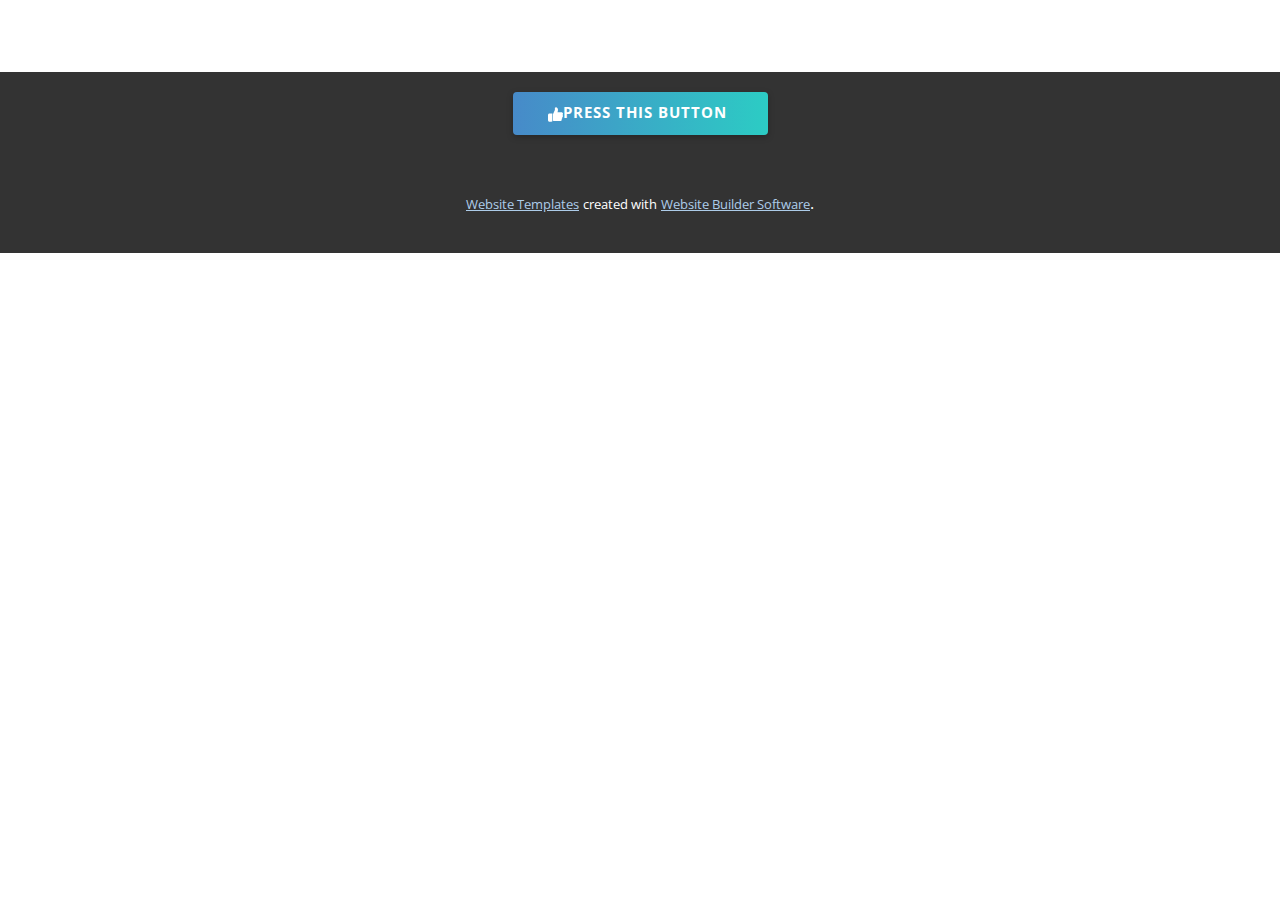
==== About.html @ 8ba25306 "Adding new files" ====
<!DOCTYPE html>
<html style="font-size: 16px;">
  <head>
    <meta name="viewport" content="width=device-width, initial-scale=1.0">
    <meta charset="utf-8">
    <meta name="keywords" content="">
    <meta name="description" content="">
    <meta name="page_type" content="np-template-header-footer-from-plugin">
    <title>About</title>
    <link rel="stylesheet" href="nicepage.css" media="screen">
<link rel="stylesheet" href="About.css" media="screen">
    <script class="u-script" type="text/javascript" src="jquery.js" defer=""></script>
    <script class="u-script" type="text/javascript" src="nicepage.js" defer=""></script>
    <meta name="generator" content="Nicepage 3.16.1, nicepage.com">
    <link id="u-theme-google-font" rel="stylesheet" href="https://fonts.googleapis.com/css?family=Roboto:100,100i,300,300i,400,400i,500,500i,700,700i,900,900i|Open+Sans:300,300i,400,400i,600,600i,700,700i,800,800i">
    
    <script type="application/ld+json">{
		"@context": "http://schema.org",
		"@type": "Organization",
		"name": "",
		"url": "index.html"
}</script>
    <meta property="og:title" content="About">
    <meta property="og:type" content="website">
    <meta name="theme-color" content="#478ac9">
    <link rel="canonical" href="index.html">
    <meta property="og:url" content="index.html">
  </head>
  <body class="u-body"><header class="u-clearfix u-header u-header" id="sec-5d52"><div class="u-clearfix u-sheet u-valign-middle u-sheet-1">
        <nav class="u-align-left u-menu u-menu-dropdown u-offcanvas u-menu-1" data-responsive-from="XL">
          <div class="menu-collapse" style="font-size: 1rem; letter-spacing: 0px; font-weight: 700;">
            <a class="u-button-style u-custom-active-border-color u-custom-border u-custom-border-color u-custom-borders u-custom-hover-border-color u-custom-left-right-menu-spacing u-custom-padding-bottom u-custom-text-active-color u-custom-text-color u-custom-text-hover-color u-custom-top-bottom-menu-spacing u-nav-link u-text-body-alt-color" href="#" style="font-size: calc(1em + 8px); padding: 4px 0px;">
              <svg class="u-svg-link" preserveAspectRatio="xMidYMin slice" viewBox="0 0 302 302" style=""><use xmlns:xlink="http://www.w3.org/1999/xlink" xlink:href="#svg-5c50"></use></svg>
              <svg xmlns="http://www.w3.org/2000/svg" xmlns:xlink="http://www.w3.org/1999/xlink" version="1.1" id="svg-5c50" x="0px" y="0px" viewBox="0 0 302 302" style="enable-background:new 0 0 302 302;" xml:space="preserve" class="u-svg-content"><g><rect y="36" width="302" height="30"></rect><rect y="236" width="302" height="30"></rect><rect y="136" width="302" height="30"></rect>
</g><g></g><g></g><g></g><g></g><g></g><g></g><g></g><g></g><g></g><g></g><g></g><g></g><g></g><g></g><g></g></svg>
            </a>
          </div>
          <div class="u-custom-menu u-nav-container">
            <ul class="u-nav u-spacing-20 u-unstyled u-nav-1"><li class="u-nav-item"><a class="u-border-active-palette-1-base u-border-hover-palette-1-base u-button-style u-nav-link u-text-active-palette-1-base u-text-grey-90 u-text-hover-palette-2-base" href="https://discord.gg/YNgztgKfwn" target="_blank" style="padding: 10px;">Contact</a>
</li></ul>
          </div>
          <div class="u-custom-menu u-nav-container-collapse">
            <div class="u-align-center u-black u-container-style u-inner-container-layout u-opacity u-opacity-95 u-sidenav">
              <div class="u-sidenav-overflow">
                <div class="u-menu-close"></div>
                <ul class="u-align-center u-nav u-popupmenu-items u-unstyled u-nav-2"><li class="u-nav-item"><a class="u-button-style u-nav-link" href="https://discord.gg/YNgztgKfwn" target="_blank" style="padding: 10px;">Contact</a>
</li></ul>
              </div>
            </div>
            <div class="u-black u-menu-overlay u-opacity u-opacity-70"></div>
          </div>
        </nav>
      </div></header> 
    
    
    <footer class="u-align-center-md u-align-center-sm u-align-center-xs u-clearfix u-footer u-grey-80" id="sec-9560"><div class="u-clearfix u-sheet u-sheet-1">
        <a href="https://www.youtube.com/watch?v=nIbnUMqLQ78" class="u-btn u-btn-round u-button-style u-gradient u-none u-radius-4 u-text-body-alt-color u-btn-1" target="_blank"><span class="u-icon"><svg class="u-svg-content" viewBox="0 0 512 512" x="0px" y="0px" style="width: 1em; height: 1em;"><path d="M53.333,224C23.936,224,0,247.936,0,277.333V448c0,29.397,23.936,53.333,53.333,53.333h64 c12.011,0,23.061-4.053,32-10.795V224H53.333z"></path><path d="M512,304c0-12.821-5.077-24.768-13.888-33.579c9.963-10.901,15.04-25.515,13.653-40.725    c-2.496-27.115-26.923-48.363-55.637-48.363H324.352c6.528-19.819,16.981-56.149,16.981-85.333c0-46.272-39.317-85.333-64-85.333 c-22.165,0-37.995,12.48-38.677,12.992c-2.517,2.027-3.989,5.099-3.989,8.341v72.341l-61.44,133.099l-2.56,1.301v228.651    C188.032,475.584,210.005,480,224,480h195.819c23.232,0,43.563-15.659,48.341-37.269c2.453-11.115,1.024-22.315-3.861-32.043 c15.765-7.936,26.368-24.171,26.368-42.688c0-7.552-1.728-14.784-5.013-21.333C501.419,338.731,512,322.496,512,304z"></path></svg><img></span>Press this button&nbsp;
        </a>
      </div></footer>
    <section class="u-backlink u-clearfix u-grey-80">
      <a class="u-link" href="https://nicepage.com/website-templates" target="_blank">
        <span>Website Templates</span>
      </a>
      <p class="u-text">
        <span>created with</span>
      </p>
      <a class="u-link" href="https://nicepage.com/" target="_blank">
        <span>Website Builder Software</span>
      </a>. 
    </section>
  </body>
</html>
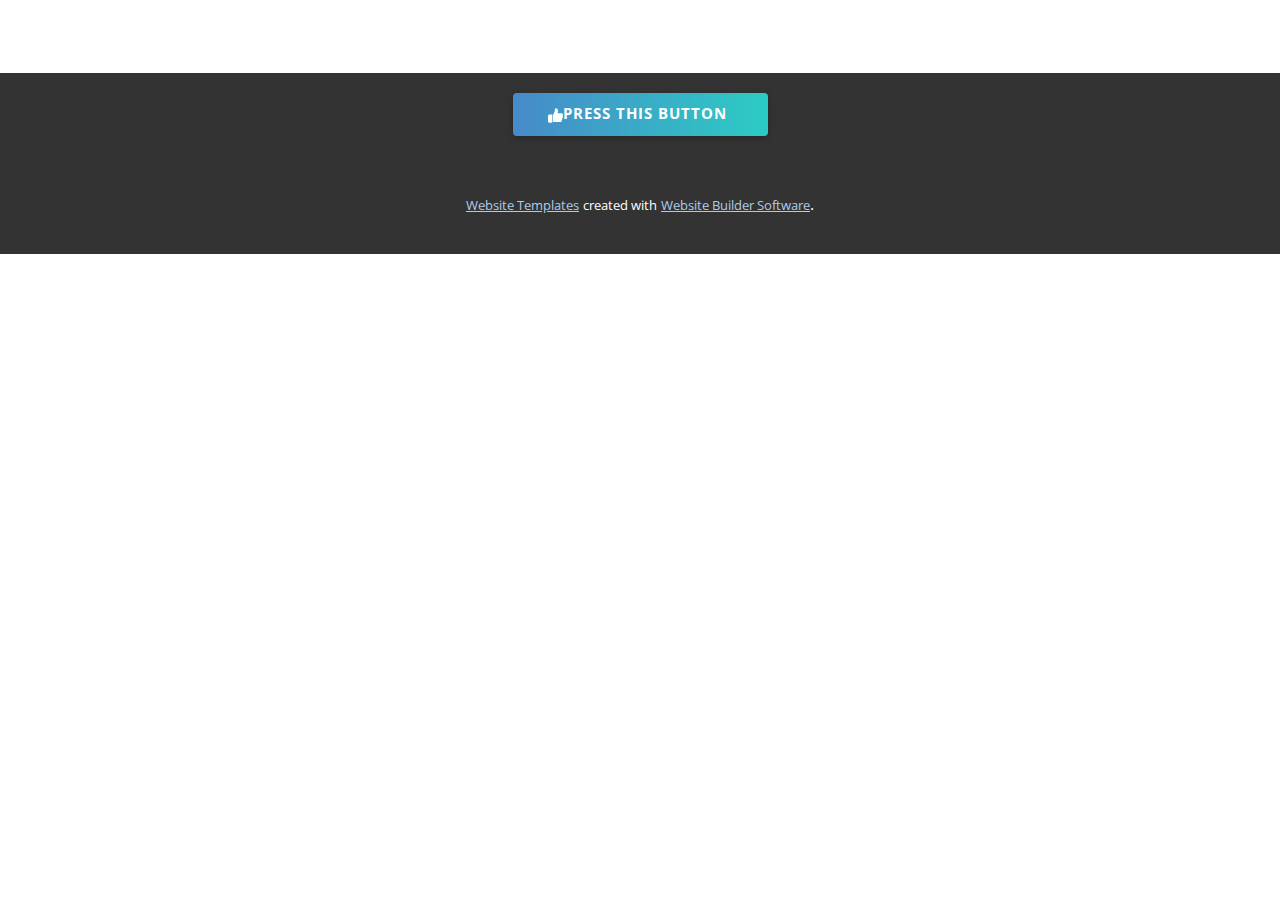
==== commit 90a30e8c: "Add new things" ====
--- a/About.html
+++ b/About.html
@@ -26,7 +26,7 @@
     <link rel="canonical" href="index.html">
     <meta property="og:url" content="index.html">
   </head>
-  <body class="u-body"><header class="u-clearfix u-header u-header" id="sec-5d52"><div class="u-clearfix u-sheet u-valign-middle u-sheet-1">
+  <body class="u-body"><header class="u-clearfix u-header u-header" id="sec-5d52"><div class="u-clearfix u-sheet u-sheet-1">
         <nav class="u-align-left u-menu u-menu-dropdown u-offcanvas u-menu-1" data-responsive-from="XL">
           <div class="menu-collapse" style="font-size: 1rem; letter-spacing: 0px; font-weight: 700;">
             <a class="u-button-style u-custom-active-border-color u-custom-border u-custom-border-color u-custom-borders u-custom-hover-border-color u-custom-left-right-menu-spacing u-custom-padding-bottom u-custom-text-active-color u-custom-text-color u-custom-text-hover-color u-custom-top-bottom-menu-spacing u-nav-link u-text-body-alt-color" href="#" style="font-size: calc(1em + 8px); padding: 4px 0px;">
@@ -36,14 +36,22 @@
             </a>
           </div>
           <div class="u-custom-menu u-nav-container">
-            <ul class="u-nav u-spacing-20 u-unstyled u-nav-1"><li class="u-nav-item"><a class="u-border-active-palette-1-base u-border-hover-palette-1-base u-button-style u-nav-link u-text-active-palette-1-base u-text-grey-90 u-text-hover-palette-2-base" href="https://discord.gg/YNgztgKfwn" target="_blank" style="padding: 10px;">Contact</a>
+            <ul class="u-nav u-spacing-20 u-unstyled u-nav-1"><li class="u-nav-item"><a class="u-border-active-palette-1-base u-border-hover-palette-1-base u-button-style u-nav-link u-text-active-palette-1-base u-text-grey-90 u-text-hover-palette-2-base" href="https://quran.com/" target="_blank" style="padding: 10px;">Quran</a>
+</li><li class="u-nav-item"><a class="u-border-active-palette-1-base u-border-hover-palette-1-base u-button-style u-nav-link u-text-active-palette-1-base u-text-grey-90 u-text-hover-palette-2-base" href="https://sunnah.com/" target="_blank" style="padding: 10px;">Hadiths</a>
+</li><li class="u-nav-item"><a class="u-border-active-palette-1-base u-border-hover-palette-1-base u-button-style u-nav-link u-text-active-palette-1-base u-text-grey-90 u-text-hover-palette-2-base" href="https://islamqa.info/en" target="_blank" style="padding: 10px;">Islam Q&amp;A</a>
+</li><li class="u-nav-item"><a class="u-border-active-palette-1-base u-border-hover-palette-1-base u-button-style u-nav-link u-text-active-palette-1-base u-text-grey-90 u-text-hover-palette-2-base" href="https://darpdfs.org/english/" target="_blank" style="padding: 10px;">Books</a>
+</li><li class="u-nav-item"><a class="u-border-active-palette-1-base u-border-hover-palette-1-base u-button-style u-nav-link u-text-active-palette-1-base u-text-grey-90 u-text-hover-palette-2-base" href="https://discord.gg/YNgztgKfwn" target="_blank" style="padding: 10px;">Discord</a>
 </li></ul>
           </div>
           <div class="u-custom-menu u-nav-container-collapse">
             <div class="u-align-center u-black u-container-style u-inner-container-layout u-opacity u-opacity-95 u-sidenav">
               <div class="u-sidenav-overflow">
                 <div class="u-menu-close"></div>
-                <ul class="u-align-center u-nav u-popupmenu-items u-unstyled u-nav-2"><li class="u-nav-item"><a class="u-button-style u-nav-link" href="https://discord.gg/YNgztgKfwn" target="_blank" style="padding: 10px;">Contact</a>
+                <ul class="u-align-center u-nav u-popupmenu-items u-unstyled u-nav-2"><li class="u-nav-item"><a class="u-button-style u-nav-link" href="https://quran.com/" target="_blank" style="padding: 10px;">Quran</a>
+</li><li class="u-nav-item"><a class="u-button-style u-nav-link" href="https://sunnah.com/" target="_blank" style="padding: 10px;">Hadiths</a>
+</li><li class="u-nav-item"><a class="u-button-style u-nav-link" href="https://islamqa.info/en" target="_blank" style="padding: 10px;">Islam Q&amp;A</a>
+</li><li class="u-nav-item"><a class="u-button-style u-nav-link" href="https://darpdfs.org/english/" target="_blank" style="padding: 10px;">Books</a>
+</li><li class="u-nav-item"><a class="u-button-style u-nav-link" href="https://discord.gg/YNgztgKfwn" target="_blank" style="padding: 10px;">Discord</a>
 </li></ul>
               </div>
             </div>
--- a/nicepage.css
+++ b/nicepage.css
@@ -34013,11 +34013,11 @@
 }
 
 .u-header .u-sheet-1 {
-  min-height: 72px;
+  min-height: 73px;
 }
 
 .u-header .u-menu-1 {
-  margin: 20px auto;
+  margin: 20px auto 21px;
 }
 
 .u-header .u-nav-1 {
